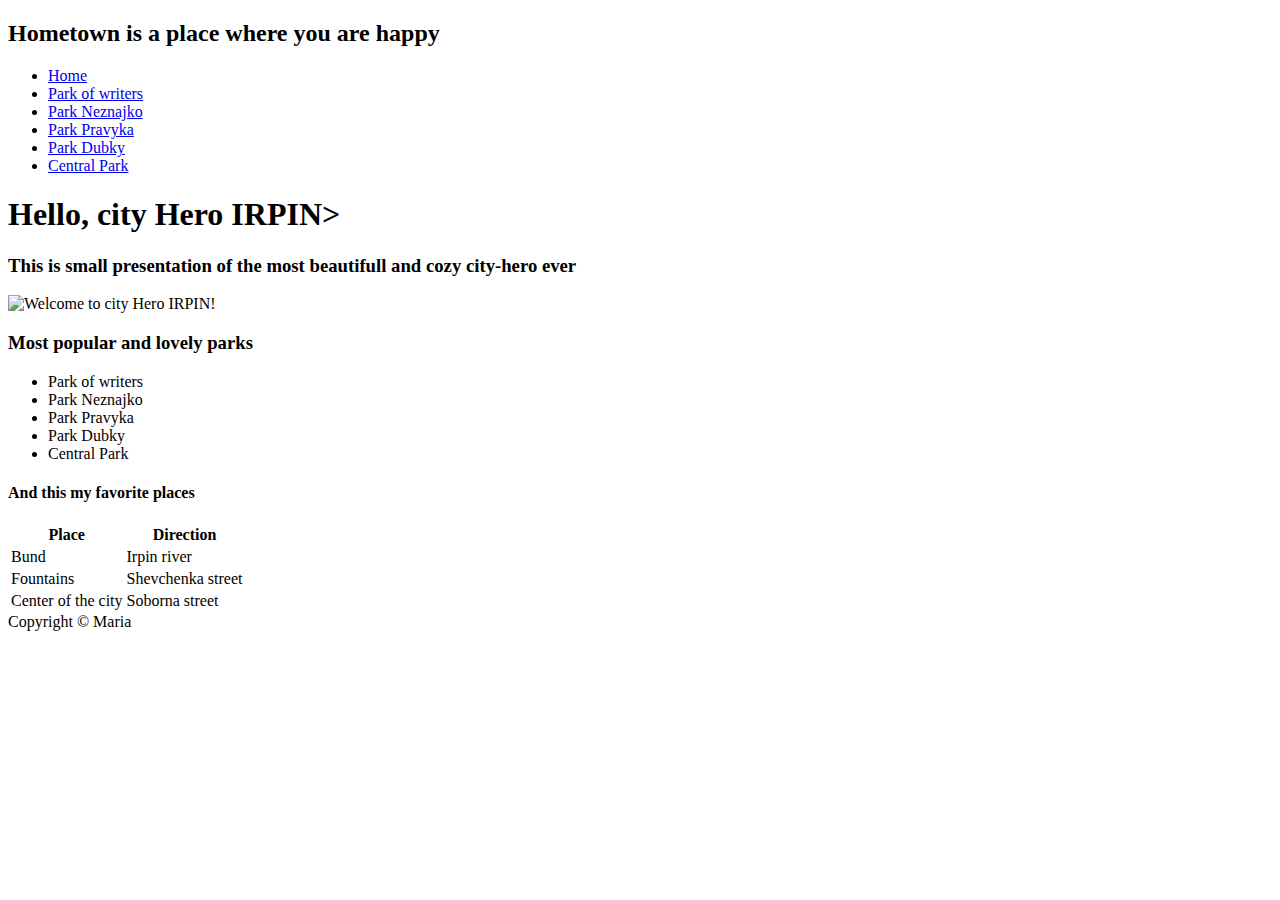
==== index.html @ 59a98434 "Create index.html" ====
<!DOCTYPE html>

<html lang="en">
    <head>
        <!--can add attributes to make our page responsive, or automatically adapted for different screen sizes-->
        <meta name="viewport" content="initial-scale=1, width=device-width">

        <link href="https://cdn.jsdelivr.net/npm/bootstrap@5.0.2/dist/css/bootstrap.min.css" rel="stylesheet" integrity="sha384-EVSTQN3/azprG1Anm3QDgpJLIm9Nao0Yz1ztcQTwFspd3yD65VohhpuuCOmLASjC" crossorigin="anonymous">
        <script src="https://cdn.jsdelivr.net/npm/bootstrap@5.0.2/dist/js/bootstrap.bundle.min.js" integrity="sha384-MrcW6ZMFYlzcLA8Nl+NtUVF0sA7MsXsP1UyJoMp4YLEuNSfAP+JcXn/tWtIaxVXM" crossorigin="anonymous"></script>
        <link href="styles.css" rel="stylesheet">
        <title>My Webpage</title>

    </head>
    <body>

        <div class="header">
            <h2>Hometown is a place where you are happy</h2>
        </div>

        <!--this is navbar common to all html files from bootstrap-->
        <nav class="navbar navbar-expand-md navbar-light bg-light border">
            <ul class="navbar-nav mr-auto mt-2">

                <li class="nav-item">
                    <a class="nav-link" href="index.html">
                        Home
                    </a>
                </li>

                <li class="nav-item">
                    <a class="nav-link" href="writers.html">
                        Park of writers
                    </a>
                </li>

                <li class="nav-item">
                    <a class="nav-link" href="neznajko.html">
                        Park Neznajko
                    </a>
                </li>

                <li class="nav-item">
                    <a class="nav-link" href="pravyka.html">
                        Park Pravyka
                    </a>
                </li>

                <li class="nav-item">
                    <a class="nav-link" href="dubky.html">
                        Park Dubky
                    </a>
                </li>

                <li class="nav-item">
                    <a class="nav-link" href="central.html">
                        Central Park
                    </a>
                </li>

            </ul>

        </nav>

        <main class="container p-5">
            <!--p is for padding in bootstrap-->

            <h1>Hello, city Hero<span id="name"> IRPIN</span>></h1>
            <h3>This is small presentation of the most beautifull and cozy city-hero ever</h3>
            <img src="my_hometown.jpeg" alt="Welcome to city Hero IRPIN!" class="center">

            <h3 class="about">Most popular and lovely parks</h3>
            <ul>
                <li>Park of writers</li>
                <li>Park Neznajko</li>
                <li>Park Pravyka</li>
                <li>Park Dubky</li>
                <li>Central Park</li>
            </ul>

            <h4 class="about">And this my favorite places</h4>
            <table class="table">
                <tr>
                    <th>Place</th>
                    <th>Direction</th>
                </tr>
                <tr>
                    <td>Bund</td>
                    <td>Irpin river</td>
                </tr>
                <tr>
                    <td>Fountains</td>
                    <td>Shevchenka street</td>
                </tr>
                <tr>
                    <td>Center of the city</td>
                    <td>Soborna street</td>
                </tr>
            </table>
        </main>

        <script src="script.js"></script>

        <footer>
            Copyright &#169; Maria
        </footer>
    </body>
</html>
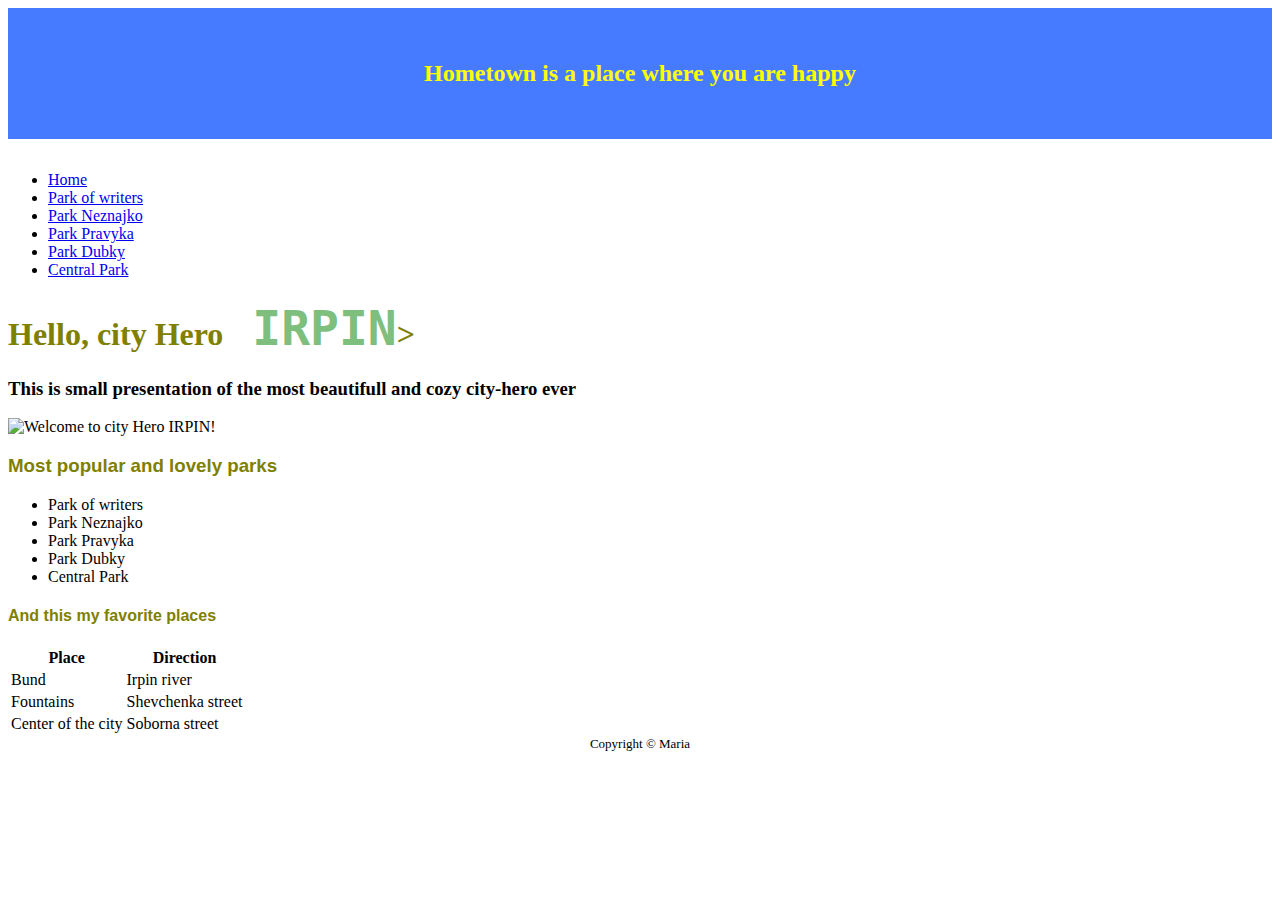
==== commit c0856da0: "Update index.html" ====
--- a/index.html
+++ b/index.html
@@ -66,7 +66,7 @@
 
             <h1>Hello, city Hero<span id="name"> IRPIN</span>></h1>
             <h3>This is small presentation of the most beautifull and cozy city-hero ever</h3>
-            <img src="my_hometown.jpeg" alt="Welcome to city Hero IRPIN!" class="center">
+            <img class ="indent_img" src="my_hometown.jpg" alt="Welcome to city Hero IRPIN!" class="center">
 
             <h3 class="about">Most popular and lovely parks</h3>
             <ul>
--- a/styles.css
+++ b/styles.css
@@ -0,0 +1,36 @@
+.header {
+    color: yellow;
+    background-color: #477bff;
+    margin-bottom: 2rem;
+    padding: 2rem 1rem;
+    text-align: center;
+}
+
+#name {
+    font-family: monospace;
+    font-size: 48px;
+    text-emphasis: underline;
+    color: green;
+    opacity: 0.5;
+}
+
+.about {
+    font-family: 'Montserrat', sans-serif;
+    color: olive;
+}
+
+
+h1 {
+    color: olive;
+}
+
+li:hover {
+    color: green;
+    opacity: 0.5;
+    background-color: #f5f5f5;
+}
+
+footer {
+    font-size: small;
+    text-align: center;
+}
